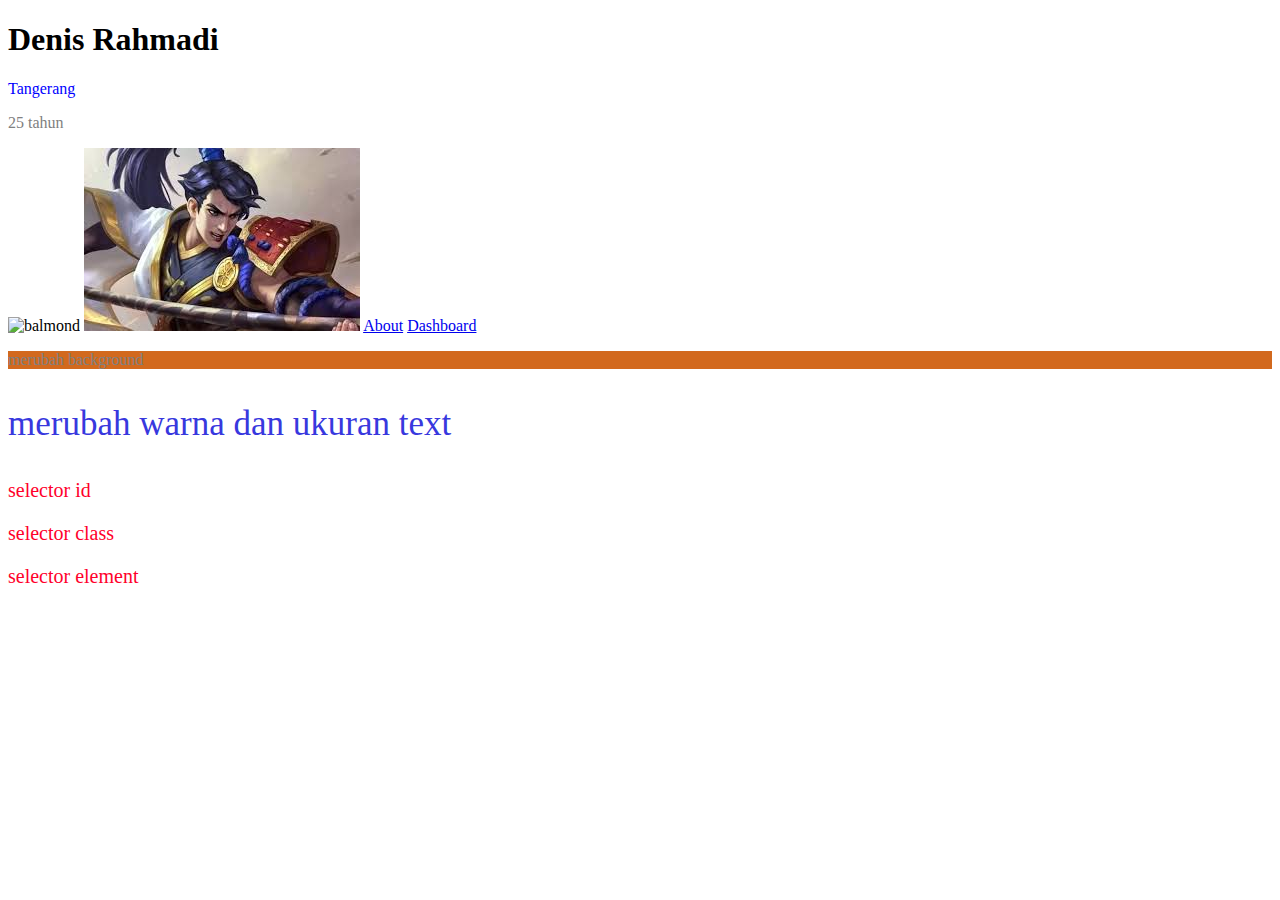
==== index.html @ 511d1bf9 "add: nomor 12 (change 3 styles element with id, class, and selector)" ====
<!DOCTYPE html>
<html lang="en">
<head>
  <meta charset="UTF-8">
  <meta name="viewport" content="width=device-width, initial-scale=1.0">
  <link rel="stylesheet" href="styles.css">
  <title>Denis Rahmadi</title>
</head>
<style>
  p {
    color: grey;
  }
</style>
<body>
  <h1 class="title">Denis Rahmadi</h1>
  <p style="color: blue;">Tangerang</p>
  <p>25 tahun</p>

  <img src="https://www.google.com/imgres?q=balmond&imgurl=http%3A%2F%2Fmobilelegendscounters.com%2Fpublic%2Fimg%2Fbalmond.jpg&imgrefurl=http%3A%2F%2Fmobilelegendscounters.com%2Fchamp%2Fbalmond&docid=c3jOSG6PJfL3TM&tbnid=ds-L3yQNCtzSwM&vet=12ahUKEwjat76Ktd6LAxX0zzgGHdf9BzEQM3oECH4QAA..i&w=400&h=300&hcb=2&ved=2ahUKEwjat76Ktd6LAxX0zzgGHdf9BzEQM3oECH4QAA" alt="balmond">
  <img src="./zilong.jpeg" alt="zilong: sang naga telah kembali">

  <a href="./about.html">About</a>
  <a href="/dashboard.html">Dashboard</a>

  <p style="background-color: chocolate;">merubah background</p>

  <p class="text">merubah warna dan ukuran text</p>

  <p id="with-id">selector id</p>
  <p class="with-class">selector class</p>
  <!-- 
  emmet abbreviation: div>p 
  -->
  <div>
    <p>selector element</p>
  </div>

  
</body>
</html>
---- styles.css ----
* {
  box-sizing: border-box;
}

:root {
  --kuning-golkar: yellow;
  --biru-demokrat: rgb(56, 56, 222);
}

.text {
  font-size: 35px;
  color: var(--biru-demokrat);
}

#with-id {
  color: rgb(255, 0, 43);
  font-size: 20px;
}

.with-class {
  color: rgb(255, 0, 43);
  font-size: 20px;
}

div > p {
  color: rgb(255, 0, 43);
  font-size: 20px;
}
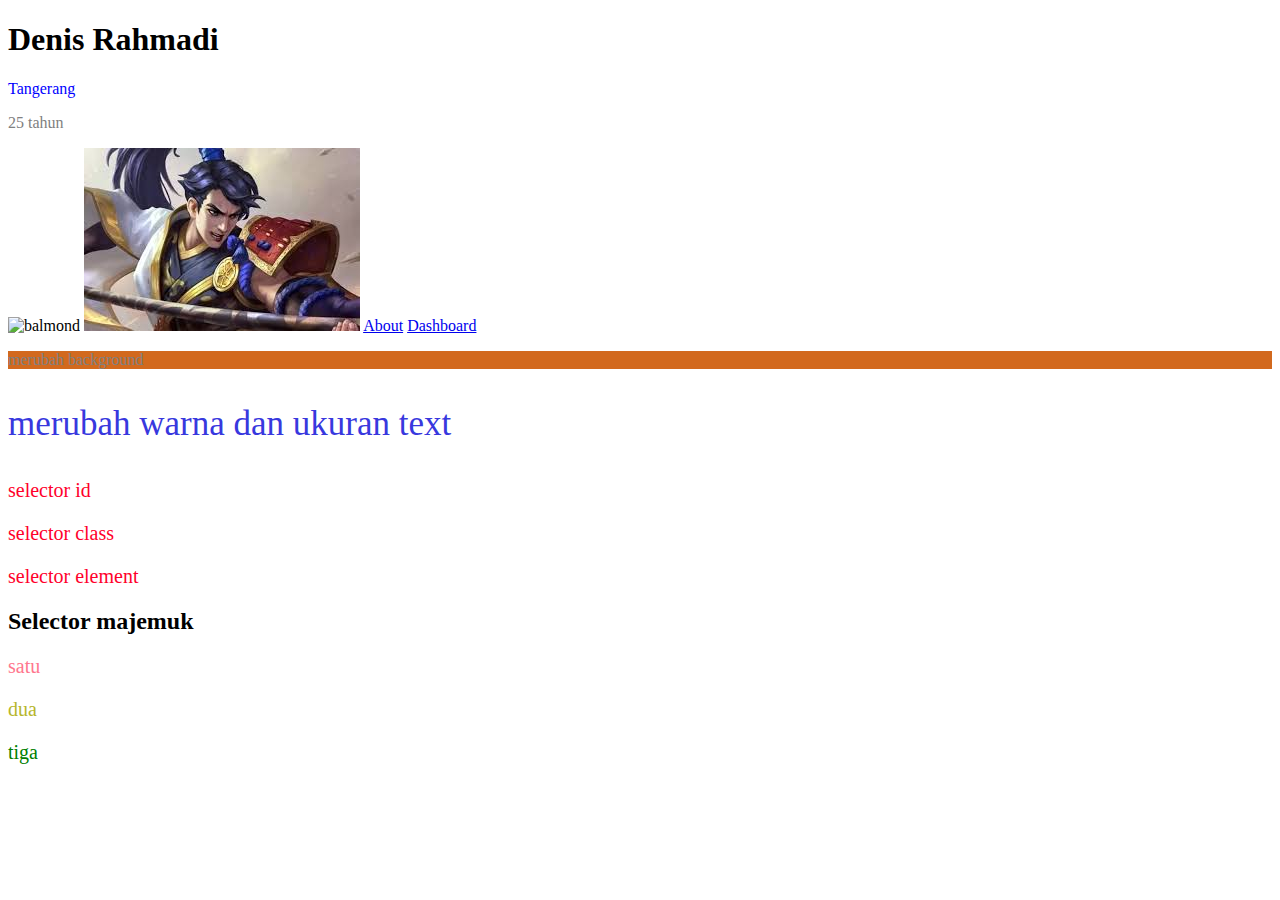
==== commit 4fd59291: "add: nomor 13 (change 3 styles with selector majemuk)" ====
--- a/index.html
+++ b/index.html
@@ -35,6 +35,11 @@
     <p>selector element</p>
   </div>
 
-  
+  <h2>Selector majemuk</h2>
+  <div class="multi-selector">
+    <p>satu</p>
+    <p>dua</p>
+    <p>tiga</p>
+  </div>
 </body>
 </html>--- a/styles.css
+++ b/styles.css
@@ -25,4 +25,15 @@
 div > p {
   color: rgb(255, 0, 43);
   font-size: 20px;
+}
+
+/* Selector majemuk */
+.multi-selector > p:nth-child(1) {
+  color: rgb(255, 119, 142);
+}
+.multi-selector > p:nth-child(2) {
+  color: rgb(182, 182, 44);
+}
+.multi-selector > p:nth-child(3) {
+  color: green;
 }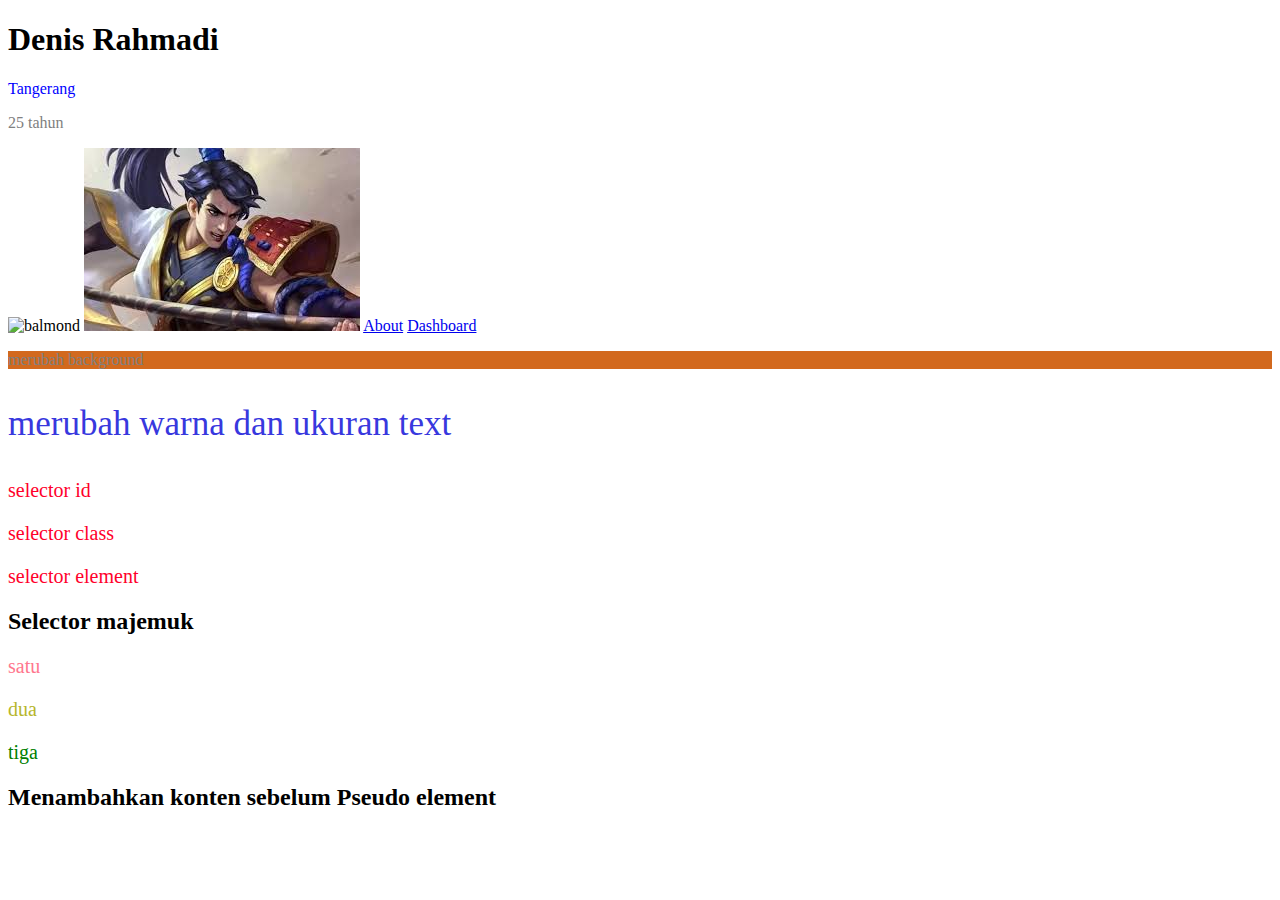
==== commit 524fb2b3: "add: nomor 15 (pseudo-element ::before)" ====
--- a/index.html
+++ b/index.html
@@ -41,5 +41,7 @@
     <p>dua</p>
     <p>tiga</p>
   </div>
+
+  <h2 class="pseudo-element">Pseudo element</h2>
 </body>
 </html>--- a/styles.css
+++ b/styles.css
@@ -36,4 +36,15 @@
 }
 .multi-selector > p:nth-child(3) {
   color: green;
+}
+
+/* Pseudo Class */
+
+.multi-selector > p:hover {
+  background-color: rgba(0, 0, 0, 0.168);
+}
+
+/* pseudo element */
+.pseudo-element::before {
+  content: "Menambahkan konten sebelum ";
 }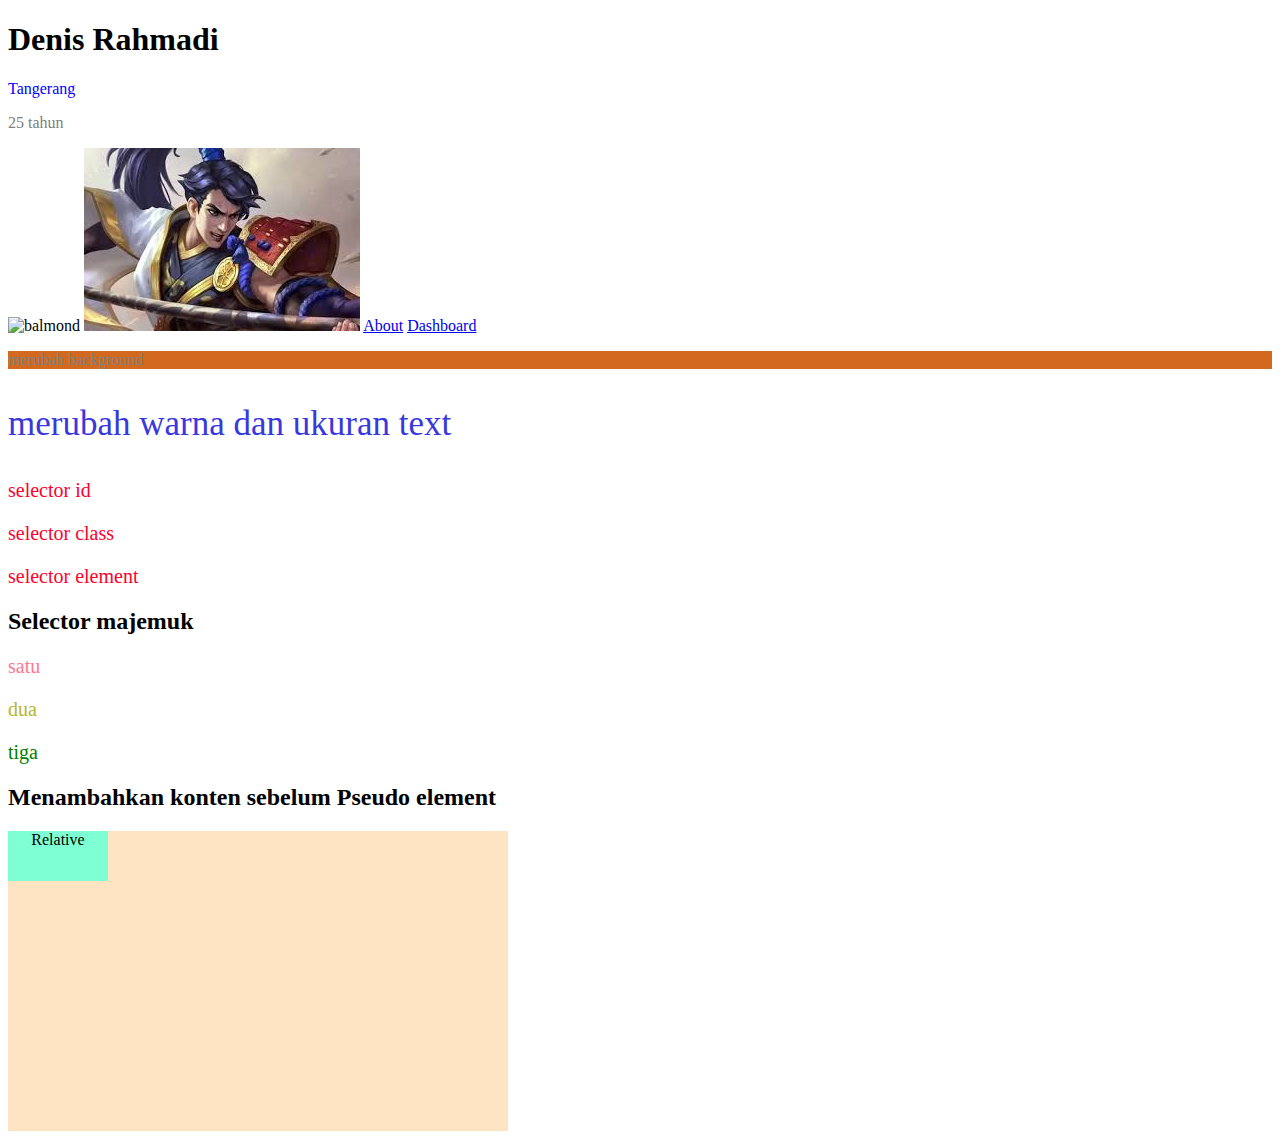
==== commit 1e1ae48f: "add: nomor 16 (positioning an element to relative)" ====
--- a/index.html
+++ b/index.html
@@ -43,5 +43,10 @@
   </div>
 
   <h2 class="pseudo-element">Pseudo element</h2>
+
+  <section>
+    <div>Relative</div>
+    <!-- <div>Absolute</div> -->
+  </section>
 </body>
 </html>--- a/styles.css
+++ b/styles.css
@@ -47,4 +47,21 @@
 /* pseudo element */
 .pseudo-element::before {
   content: "Menambahkan konten sebelum ";
-}+}
+
+/* relative and absolute position */
+section {
+  width: 500px;
+  height: 300px;
+  background-color: bisque;
+  position: relative;
+}
+section > div:nth-child(1) {
+  background-color: aquamarine;
+  width: 100px;
+  height: 50px;
+  text-align: center;
+  position: relative;
+}
+
+
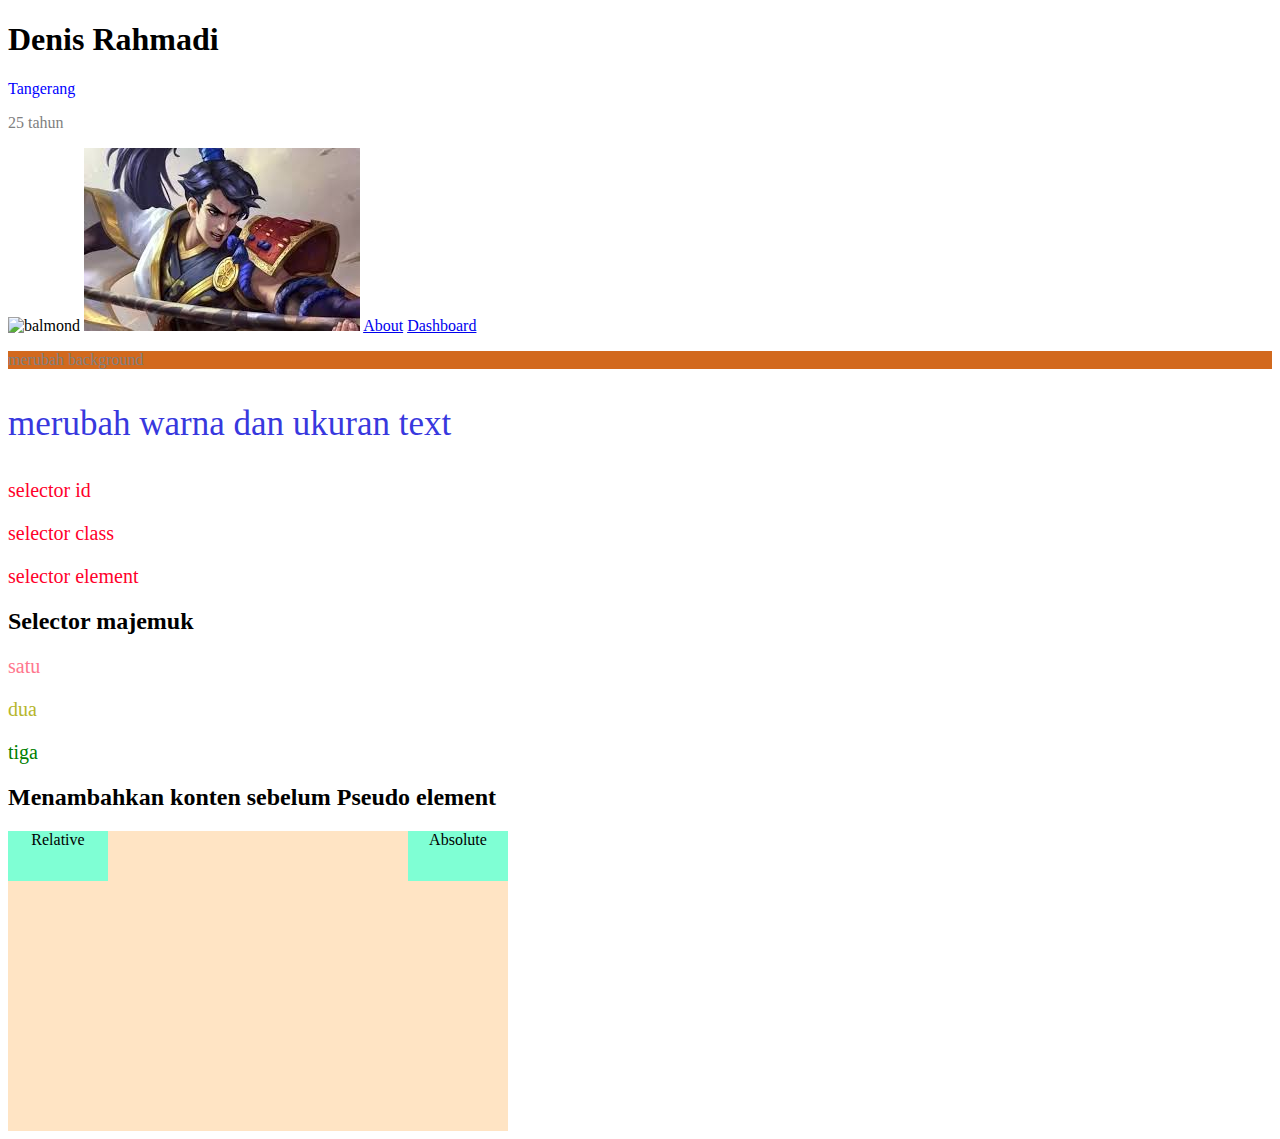
==== commit 1b207f66: "add: nomor 17 (positioning an element to absolute)" ====
--- a/index.html
+++ b/index.html
@@ -46,7 +46,7 @@
 
   <section>
     <div>Relative</div>
-    <!-- <div>Absolute</div> -->
+    <div>Absolute</div>
   </section>
 </body>
 </html>--- a/styles.css
+++ b/styles.css
@@ -63,5 +63,13 @@
   text-align: center;
   position: relative;
 }
+section > div:nth-child(2) {
+  background-color: aquamarine;
+  width: 100px;
+  height: 50px;
+  text-align: center;
+  position: absolute;
+  top: 0;
+  right: 0;
+}
 
-
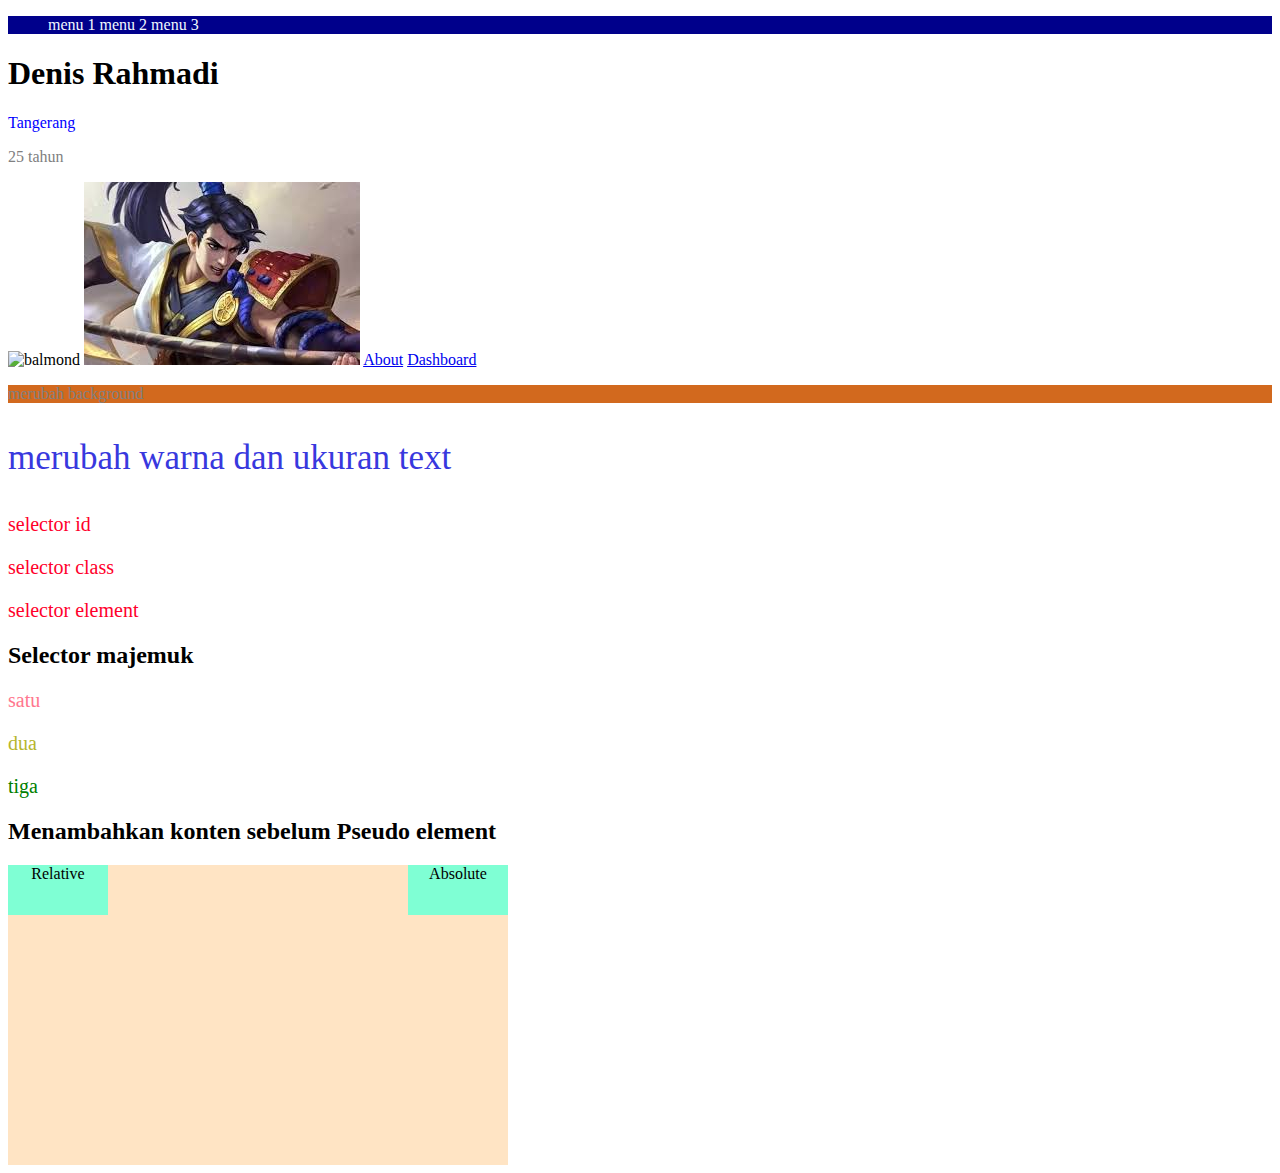
==== commit 64374b95: "add: nomor 18 (header with sticky position)" ====
--- a/index.html
+++ b/index.html
@@ -12,6 +12,15 @@
   }
 </style>
 <body>
+  <!-- header>ul>li*3 -->
+  <header>
+    <ul>
+      <li>menu 1</li>
+      <li>menu 2</li>
+      <li>menu 3</li>
+    </ul>
+  </header>
+
   <h1 class="title">Denis Rahmadi</h1>
   <p style="color: blue;">Tangerang</p>
   <p>25 tahun</p>
--- a/styles.css
+++ b/styles.css
@@ -5,6 +5,17 @@
 :root {
   --kuning-golkar: yellow;
   --biru-demokrat: rgb(56, 56, 222);
+}
+
+header {
+  background-color: darkblue;
+  color: aliceblue;
+  position: sticky;
+  top: 0;
+}
+
+header > ul > li {
+  display: inline;
 }
 
 .text {
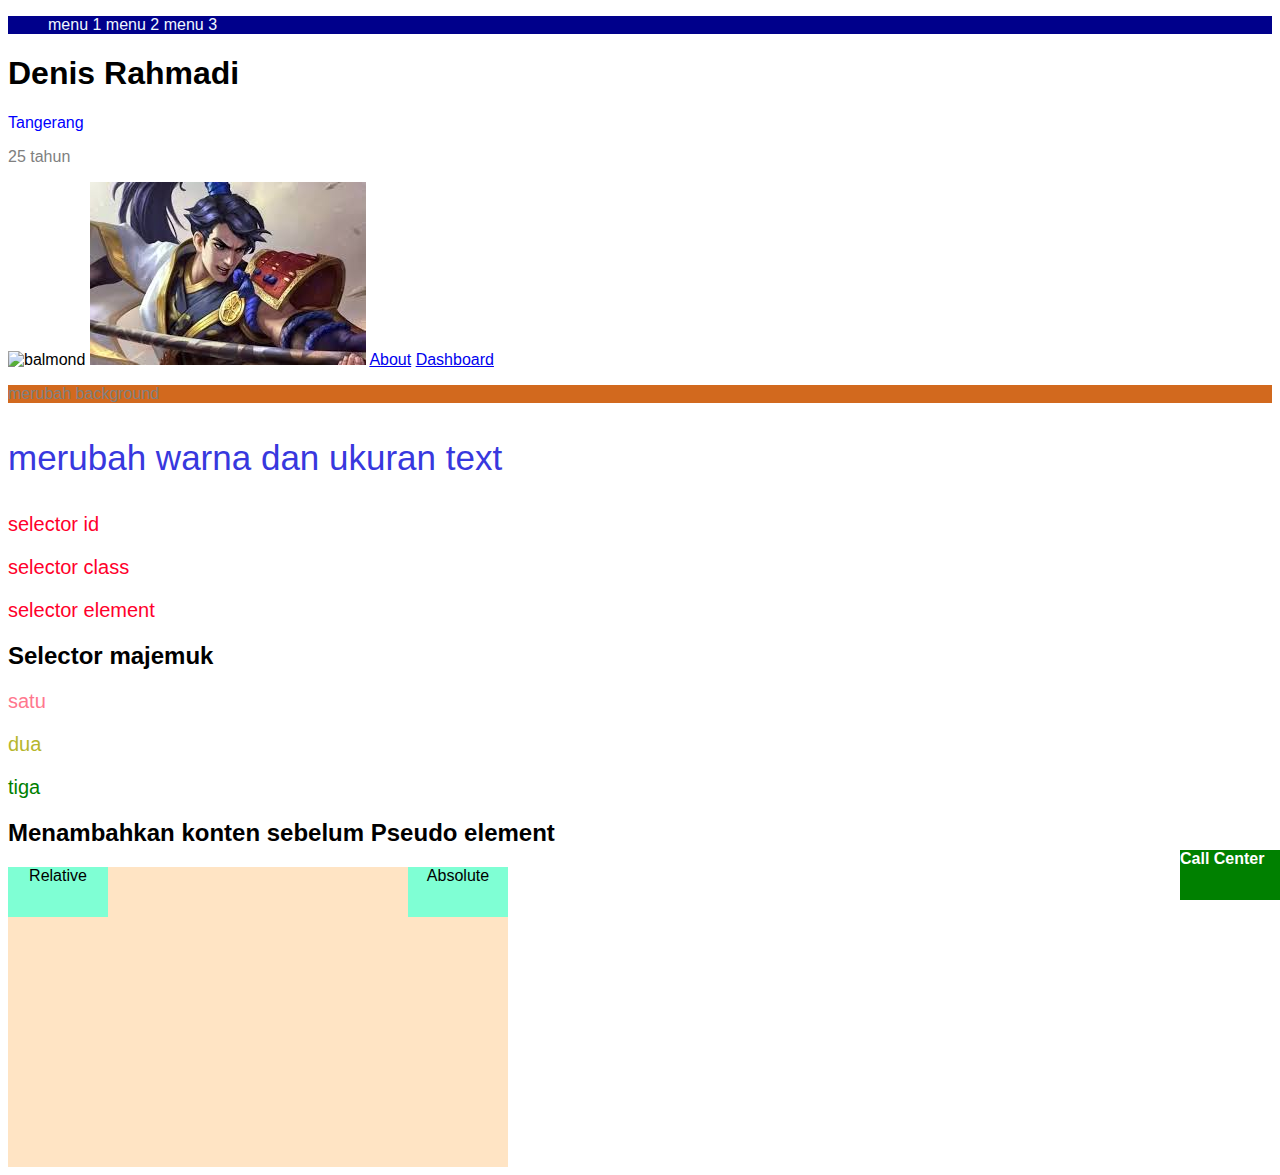
==== commit 571425cb: "add: nomor 18 (FAB with fixed position)" ====
--- a/index.html
+++ b/index.html
@@ -57,5 +57,9 @@
     <div>Relative</div>
     <div>Absolute</div>
   </section>
+
+  <section class="fab">
+    <a href="#">Call Center</a>
+  </section>
 </body>
 </html>--- a/styles.css
+++ b/styles.css
@@ -1,5 +1,6 @@
 * {
   box-sizing: border-box;
+  font-family: Verdana, Geneva, Tahoma, sans-serif;
 }
 
 :root {
@@ -84,3 +85,18 @@
   right: 0;
 }
 
+.fab {
+  background-color: green;
+  width: 100px;
+  height: 50px;
+  position: fixed;
+  right: 0;
+  bottom: 0;
+}
+
+.fab > a {
+  color: white;
+  text-decoration: none;
+  font-weight: bold;
+  cursor: pointer;
+}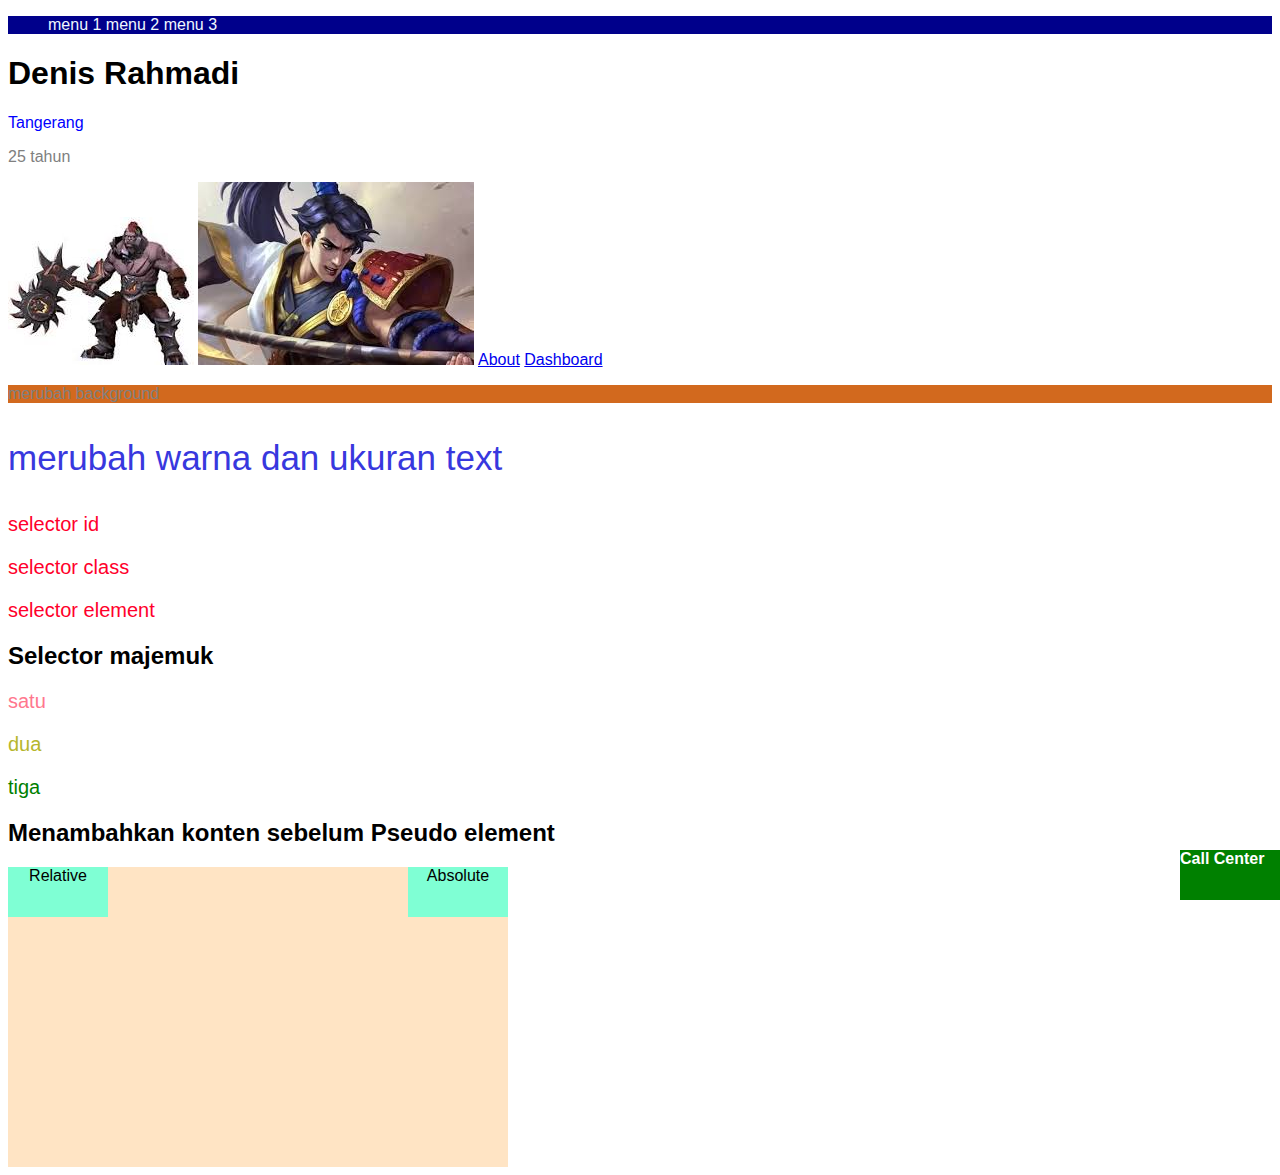
==== commit 7e459617: "fix: fixing broken link" ====
--- a/index.html
+++ b/index.html
@@ -25,7 +25,7 @@
   <p style="color: blue;">Tangerang</p>
   <p>25 tahun</p>
 
-  <img src="https://www.google.com/imgres?q=balmond&imgurl=http%3A%2F%2Fmobilelegendscounters.com%2Fpublic%2Fimg%2Fbalmond.jpg&imgrefurl=http%3A%2F%2Fmobilelegendscounters.com%2Fchamp%2Fbalmond&docid=c3jOSG6PJfL3TM&tbnid=ds-L3yQNCtzSwM&vet=12ahUKEwjat76Ktd6LAxX0zzgGHdf9BzEQM3oECH4QAA..i&w=400&h=300&hcb=2&ved=2ahUKEwjat76Ktd6LAxX0zzgGHdf9BzEQM3oECH4QAA" alt="balmond">
+  <img src="[data-uri]" alt="balmond">
   <img src="./zilong.jpeg" alt="zilong: sang naga telah kembali">
 
   <a href="./about.html">About</a>
